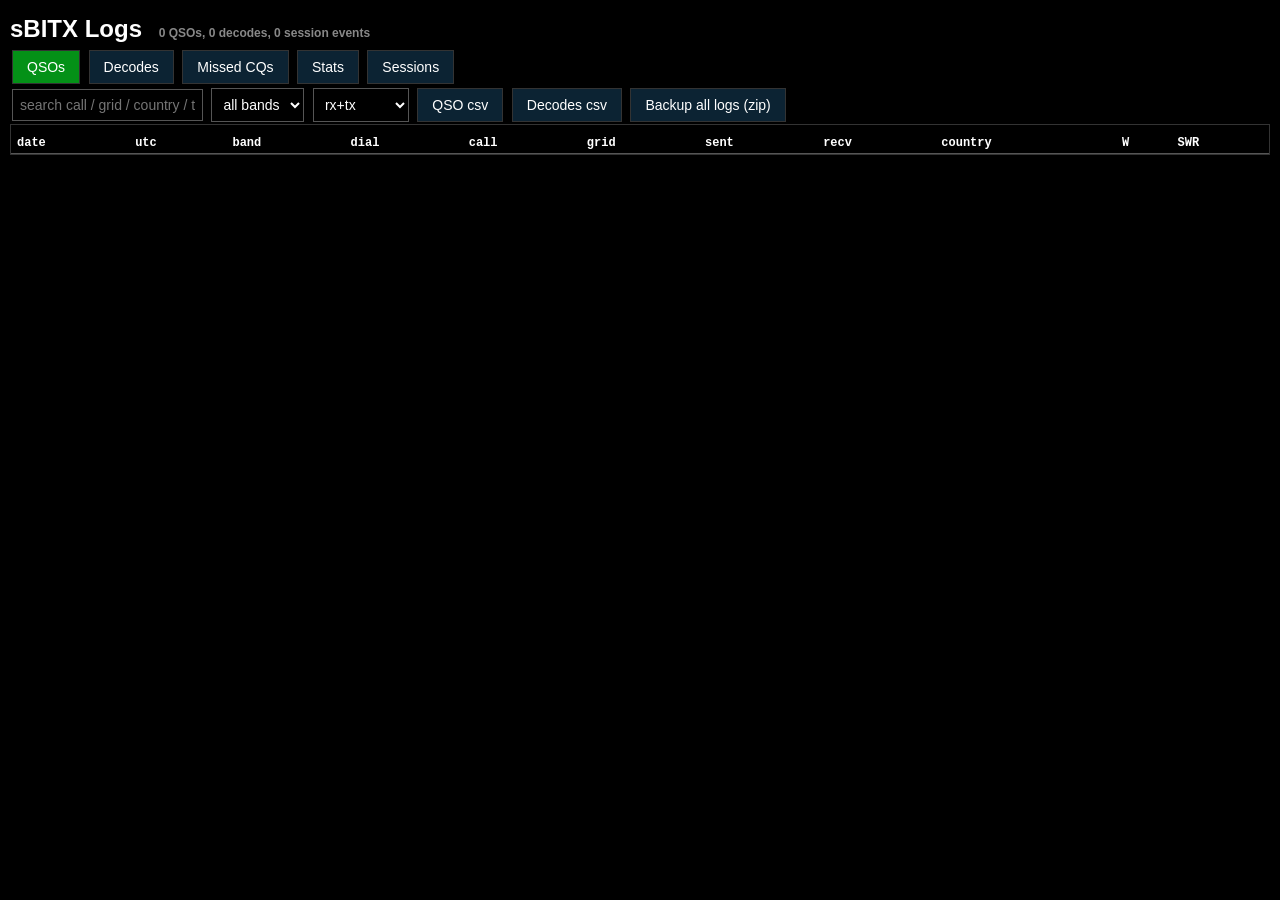
==== web/logs.html @ 16e0753b "VU3EXH custom firmware: FT8 automation, logging, spotting integrations 40+ features on top of v3.021" ====
<!DOCTYPE html>
<html>
<head>
<meta charset="utf-8">
<meta name="viewport" content="width=device-width, initial-scale=1">
<title>sBITX Logs</title>
<style>
body { background:#000; color:#0ff; font-family:Helvetica,sans-serif; margin:0; padding:10px; }
h2 { color:#fff; margin:5px 0; }
.tabbar button, .toolbar button, .toolbar a {
  background:#0c2333; color:#fff; border:1px solid #333; padding:8px 14px;
  margin:2px; cursor:pointer; font-size:14px; text-decoration:none; display:inline-block;
}
.tabbar button.active { background:#049117; }
.toolbar input, .toolbar select {
  background:#000; color:#fff; border:1px solid #555; padding:7px; font-size:14px; margin:2px;
}
table { border-collapse:collapse; width:100%; font-family:courier,monospace; font-size:12px; margin-top:8px; }
th { color:#fff; text-align:left; border-bottom:1px solid #555; padding:3px 6px; position:sticky; top:0; background:#000; }
td { padding:2px 6px; border-bottom:1px solid #1a1a1a; white-space:nowrap; }
tr.tx td { color:orange; }
tr.qso td { color:#7CFC00; }
#tablewrap { max-height:70vh; overflow:auto; border:1px solid #333; }
.sess { border:1px solid #333; margin:8px 0; padding:8px; }
.sess h3 { color:#fff; margin:2px 0; }
.count { color:#888; font-size:12px; margin-left:10px; }
#status { color:yellow; }
</style>
</head>
<body>
<h2>sBITX Logs <span class="count" id="counts"></span></h2>
<div class="tabbar">
  <button id="tab-qso" class="active" onclick="show('qso')">QSOs</button>
  <button id="tab-dec" onclick="show('dec')">Decodes</button>
  <button id="tab-missed" onclick="show('missed')">Missed CQs</button>
  <button id="tab-stats" onclick="show('stats')">Stats</button>
  <button id="tab-sess" onclick="show('sess')">Sessions</button>
</div>
<div class="toolbar">
  <input id="search" placeholder="search call / grid / country / text" oninput="render()">
  <select id="bandsel" onchange="render()">
    <option value="">all bands</option>
    <option>80m</option><option>40m</option><option>30m</option><option>20m</option>
    <option>17m</option><option>15m</option><option>12m</option><option>10m</option>
  </select>
  <select id="dirsel" onchange="render()">
    <option value="">rx+tx</option><option value="RX">RX only</option>
    <option value="TX">TX only</option><option value="TXEND">TX power</option>
  </select>
  <a href="/data/qso_log.csv" download>QSO csv</a>
  <a href="/data/ft8_decodes.csv" download>Decodes csv</a>
  <button onclick="backup()">Backup all logs (zip)</button>
  <span id="status"></span>
</div>
<div id="tablewrap"><table id="tbl"></table></div>
<div id="sessions" style="display:none"></div>
<script>
var qso = [], dec = [], sess = [], tab = 'qso';

function csv(line){ // simple csv with quoted last fields
  var out = [], cur = '', q = false;
  for (var i = 0; i < line.length; i++){
    var c = line[i];
    if (q){ if (c == '"') q = false; else cur += c; }
    else if (c == '"') q = true;
    else if (c == ','){ out.push(cur); cur = ''; }
    else cur += c;
  }
  out.push(cur);
  return out;
}

function load(url, cb){
  fetch(url + '?t=' + Date.now()).then(function(r){ return r.ok ? r.text() : ''; })
    .then(function(t){ cb(t ? t.trim().split('\n').map(csv) : []); refresh(); })
    .catch(function(){ cb([]); refresh(); });
}

function refresh(){
  document.getElementById('counts').textContent =
    qso.length + ' QSOs, ' + dec.length + ' decodes, ' + sess.length + ' session events';
  render();
}

function show(t){
  tab = t;
  ['qso','dec','sess','missed','stats'].forEach(function(x){
    document.getElementById('tab-' + x).className = (x == t) ? 'active' : '';
  });
  document.getElementById('tablewrap').style.display = (t == 'sess' || t == 'stats') ? 'none' : 'block';
  document.getElementById('sessions').style.display = (t == 'sess' || t == 'stats') ? 'block' : 'none';
  render();
}

function decode_msg(r){ return r.length >= 11 ? r[10] : (r.length >= 9 ? r[8] : ''); }
function cq_caller(msg){
  if (msg.indexOf('CQ ') != 0) return null;
  var t = msg.split(/\s+/);
  for (var i = 1; i < t.length && i < 4; i++)
    if (/\d/.test(t[i]) && t[i].length >= 3 && t[i].indexOf('<') < 0) return t[i];
  return null;
}
function ago(ts){ // ts = "YYYY-MM-DD HH:MM:SS" UTC
  var d = new Date(ts.replace(' ', 'T') + 'Z');
  var s = Math.floor((Date.now() - d.getTime()) / 1000);
  if (s < 90) return s + 's ago';
  if (s < 5400) return Math.round(s / 60) + 'min ago';
  return (s / 3600).toFixed(1) + 'h ago';
}

function renderMissed(){
  var worked = {};
  qso.forEach(function(r){ if (r.length > 4) worked[r[4]] = 1; });
  var seen = {};
  dec.forEach(function(r){
    if (r[2] != 'RX') return;
    var call = cq_caller(decode_msg(r));
    if (!call || worked[call]) return;
    if (!seen[call]) seen[call] = {call: call, count: 0};
    var s = seen[call];
    s.count++; s.ts = r[0] + ' ' + r[1]; s.band = r[3]; s.snr = r[6];
  });
  var rows = Object.keys(seen).map(function(k){ return seen[k]; })
    .sort(function(a, b){ return a.ts < b.ts ? 1 : -1; });
  var tbl = document.getElementById('tbl');
  var h = '<tr><th>call</th><th>last heard (UTC)</th><th>how long ago</th><th>band</th><th>snr</th><th>CQs heard</th></tr>';
  var f = document.getElementById('search').value.toUpperCase();
  var band = document.getElementById('bandsel').value;
  rows = rows.filter(function(r){
    if (band && r.band != band) return false;
    if (f && r.call.toUpperCase().indexOf(f) < 0) return false;
    return true;
  });
  h += rows.slice(0, 500).map(function(r){
    return '<tr class="qso"><td>' + r.call + '</td><td>' + r.ts + '</td><td>' + ago(r.ts)
      + '</td><td>' + r.band + '</td><td>' + r.snr + '</td><td>' + r.count + '</td></tr>';
  }).join('');
  tbl.innerHTML = h;
  document.getElementById('counts').textContent = rows.length + ' stations called CQ and were not worked';
}

function renderStats(){
  var box = document.getElementById('sessions');
  // session window = since the last START marker (or everything)
  var t0 = null, tEnd = null;
  sess.forEach(function(r){ if (r[0] == 'START') t0 = r[1]; });
  var win = function(r){ return !t0 || (r[0] + ' ' + r[1]) >= t0; };
  var d = dec.filter(win), q = qso.filter(function(r){ return !t0 || (r[0] + ' ' + r[1]) >= t0; });
  if (!d.length){ box.innerHTML = 'No decode data in this session yet'; return; }
  var first = d[0][0] + ' ' + d[0][1], last = d[d.length-1][0] + ' ' + d[d.length-1][1];
  var durS = (new Date(last.replace(' ','T')+'Z') - new Date(first.replace(' ','T')+'Z')) / 1000;
  if (durS < 60) durS = 60;
  // heard CQ stations
  var cqs = {}, workable = {};
  d.forEach(function(r){
    if (r[2] != 'RX') return;
    var c = cq_caller(decode_msg(r));
    if (!c) return;
    cqs[c] = 1;
    if (parseInt(r[6]) >= -20) workable[c] = 1;
  });
  var nHeard = Object.keys(cqs).length, nWorkable = Object.keys(workable).length;
  // attempted = unique first-tokens of our TX lines
  var att = {};
  d.forEach(function(r){
    if (r[2] != 'TX') return;
    var t = decode_msg(r).split(/\s+/)[0];
    if (t && t != 'CQ') att[t] = 1;
  });
  var nAtt = Object.keys(att).length, nWorked = q.length;
  // our QSO durations: first TX to a call -> qso logged time
  var firstTx = {};
  d.forEach(function(r){
    if (r[2] != 'TX') return;
    var t = decode_msg(r).split(/\s+/)[0];
    if (t && t != 'CQ' && !firstTx[t]) firstTx[t] = r[0] + ' ' + r[1];
  });
  var qsoTimes = [];
  q.forEach(function(r){
    var c = r[4];
    if (firstTx[c]){
      var dt = (new Date((r[0]+' '+r[1]).replace(' ','T')+'Z') - new Date(firstTx[c].replace(' ','T')+'Z')) / 1000;
      if (dt > 0 && dt < 1800) qsoTimes.push(dt);
    }
  });
  var avgQ = qsoTimes.length ? qsoTimes.reduce(function(a,b){return a+b;},0) / qsoTimes.length : 0;
  // TX airtime
  var nTx = d.filter(function(r){ return r[2] == 'TX'; }).length;
  var txS = nTx * 13.5;
  var IDEAL = 90; // a clean FT8 QSO: ~6 slots incl. the other side
  var capacity = Math.min(nWorkable, Math.floor(durS / IDEAL));
  function line(k, v){ return '<div><span style="color:#888">' + k + ':</span> <b>' + v + '</b></div>'; }
  box.innerHTML = '<div class="sess"><h3>Session efficiency (since ' + (t0 || 'start of logs') + ' UTC)</h3>'
    + line('Session length', (durS/60).toFixed(0) + ' min')
    + line('Stations heard calling CQ', nHeard + ' (' + nWorkable + ' workable at snr &ge; -20)')
    + line('Stations you attempted', nAtt)
    + line('QSOs completed', nWorked + (nAtt ? ' (' + Math.round(100*nWorked/Math.max(nAtt,1)) + '% of attempts)' : ''))
    + line('Realistic capacity this session', capacity + ' QSOs (band could sustain, at ~' + IDEAL + 's per clean QSO)')
    + line('Efficiency vs capacity', capacity ? Math.round(100*nWorked/capacity) + '%' : '-')
    + line('Your average QSO time', avgQ ? avgQ.toFixed(0) + ' s (' + (avgQ/15).toFixed(1) + ' slots) vs ~' + IDEAL + ' s typical' : 'no completed QSOs yet')
    + line('Your TX airtime', (txS/60).toFixed(1) + ' min = ' + Math.round(100*txS/durS) + '% of session (' + nTx + ' transmissions)')
    + '<div style="color:#666;margin-top:6px">Capacity assumes one QSO at a time on this rig, average propagation and both sides replying promptly; misses from QSB/pileups are counted as workable if they hit snr &ge; -20 even once.</div></div>';
  document.getElementById('counts').textContent = '';
}

function render(){
  var f = document.getElementById('search').value.toUpperCase();
  var band = document.getElementById('bandsel').value;
  var dir = document.getElementById('dirsel').value;
  if (tab == 'sess') return renderSessions();
  if (tab == 'stats') return renderStats();
  if (tab == 'missed') return renderMissed();
  var tbl = document.getElementById('tbl');
  var head, rows;
  if (tab == 'qso'){
    head = ['date','utc','band','dial','call','grid','sent','recv','country','W','SWR'];
    rows = qso.filter(function(r){ return r.length >= 11; }).map(function(r){
      return {cls:'qso', c:[r[0],r[1],r[2],(r[3]/1000).toFixed(1),r[4],r[5],r[6],r[7],r[8],(r[9]/10).toFixed(1),(r[10]/10).toFixed(1)]};
    });
  } else {
    head = ['date','utc','dir','band','dial kHz','snr','df','W','SWR','message'];
    rows = dec.map(function(r){
      if (r.length >= 11) return {cls:(r[2]!='RX'?'tx':''), c:[r[0],r[1],r[2],r[3],(r[4]/1000).toFixed(1),r[6],r[7],r[8]>0?(r[8]/10).toFixed(1):'',r[9]>0?(r[9]/10).toFixed(1):'',r[10]]};
      if (r.length >= 9)  return {cls:(r[2]!='RX'?'tx':''), c:[r[0],r[1],r[2],r[3],(r[4]/1000).toFixed(1),r[6],r[7],'','',r[8]]};
      return null;
    }).filter(Boolean);
  }
  rows = rows.filter(function(r){
    if (band && r.c.indexOf(band) < 0) return false;
    if (dir && tab == 'dec' && r.c[2] != dir) return false;
    if (f && r.c.join(' ').toUpperCase().indexOf(f) < 0) return false;
    return true;
  });
  var h = '<tr>' + head.map(function(x){ return '<th>' + x + '</th>'; }).join('') + '</tr>';
  h += rows.slice(-2000).reverse().map(function(r){
    return '<tr class="' + r.cls + '">' + r.c.map(function(x){ return '<td>' + String(x).replace(/</g,'&lt;') + '</td>'; }).join('') + '</tr>';
  }).join('');
  tbl.innerHTML = h;
}

function renderSessions(){
  var box = document.getElementById('sessions');
  var starts = [];
  sess.forEach(function(r){ if (r[0] == 'START') starts.push({ts:r[1], info:r[2], meta:[]});
    else if (r[0] == 'META' && starts.length) starts[starts.length-1].meta.push(r[1] + ' ' + r[2]); });
  var h = '';
  for (var i = starts.length - 1; i >= 0; i--){
    var s = starts[i];
    var end = (i + 1 < starts.length) ? starts[i + 1].ts : '9999';
    var q = qso.filter(function(r){ return (r[0] + ' ' + r[1]) >= s.ts && (r[0] + ' ' + r[1]) < end; });
    var d = dec.filter(function(r){ return (r[0] + ' ' + r[1]) >= s.ts && (r[0] + ' ' + r[1]) < end; });
    var bands = {}, countries = {};
    q.forEach(function(r){ bands[r[2]] = 1; countries[r[8]] = 1; });
    d.forEach(function(r){ bands[r[3]] = 1; });
    h += '<div class="sess"><h3>Session ' + s.ts + ' UTC — ' + (s.info || '') + '</h3>'
      + '<div>' + q.length + ' QSOs, ' + d.length + ' decode lines, bands: '
      + Object.keys(bands).join(' ') + (q.length ? ', countries: ' + Object.keys(countries).join(', ') : '') + '</div>'
      + (s.meta.length ? '<div style="color:#888">' + s.meta.map(function(m){ return m.replace(/</g,'&lt;'); }).join('<br>') + '</div>' : '')
      + '</div>';
  }
  box.innerHTML = h || 'No sessions recorded yet';
}

function backup(){
  document.getElementById('status').textContent = ' building backup...';
  fetch('/rest?do=backup').then(function(r){ return r.text(); }).then(function(){
    setTimeout(function(){
      document.getElementById('status').innerHTML = ' <a href="/backup.tgz" download style="color:yellow">download backup.tgz</a>';
    }, 10000);
  });
}

load('/data/qso_log.csv', function(r){ qso = r; });
load('/data/ft8_decodes.csv', function(r){ dec = r; });
load('/data/sessions.csv', function(r){ sess = r; });
setInterval(function(){
  load('/data/qso_log.csv', function(r){ qso = r; });
  load('/data/ft8_decodes.csv', function(r){ dec = r; });
  load('/data/sessions.csv', function(r){ sess = r; });
}, 30000);
</script>
</body>
</html>
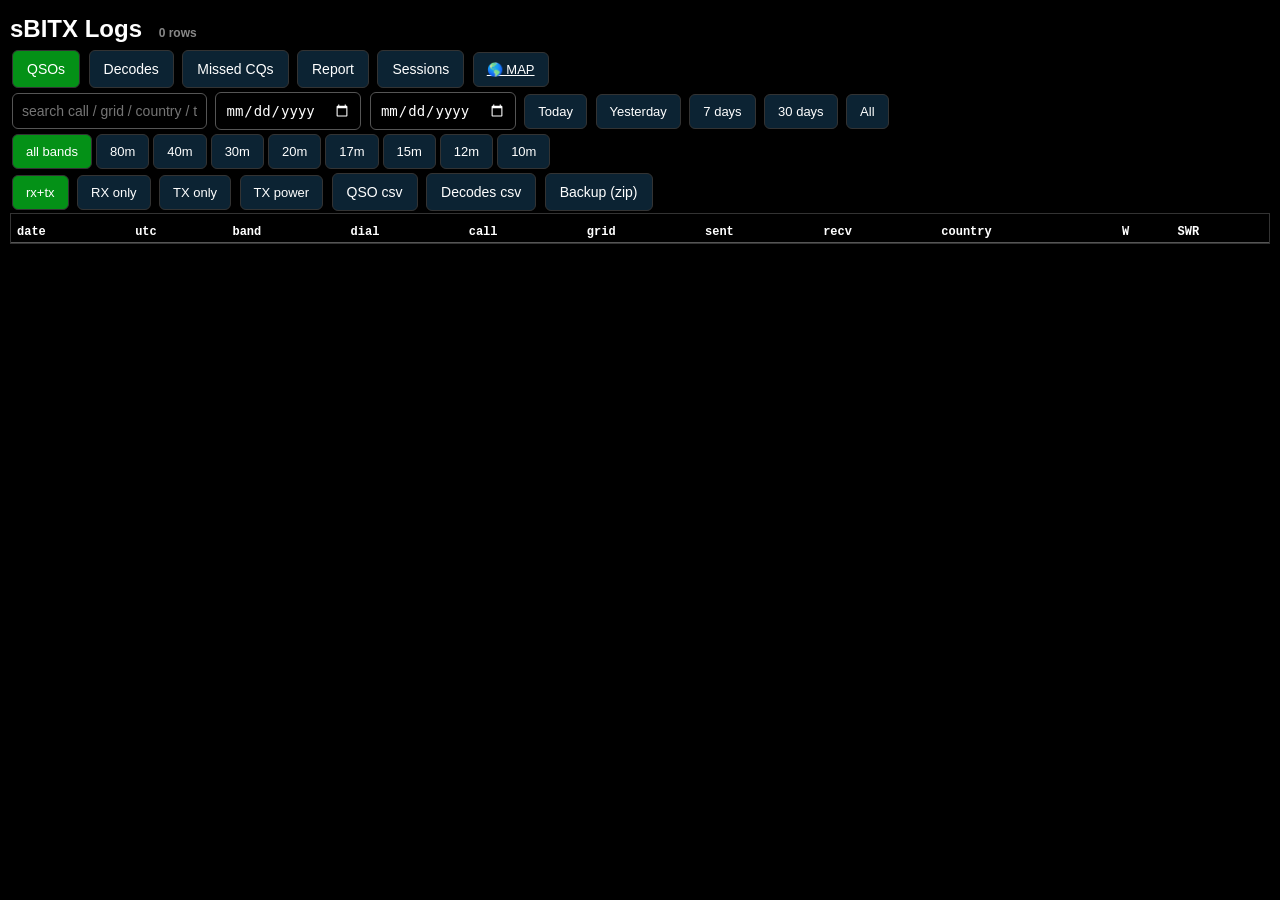
==== commit 52b98a71: "Web: log filters everywhere, clickable sessions, report tab, map dashboard logs.html: - Calendar dat" ====
--- a/web/logs.html
+++ b/web/logs.html
@@ -5,26 +5,37 @@
 <meta name="viewport" content="width=device-width, initial-scale=1">
 <title>sBITX Logs</title>
 <style>
+:root { color-scheme: dark; }
 body { background:#000; color:#0ff; font-family:Helvetica,sans-serif; margin:0; padding:10px; }
 h2 { color:#fff; margin:5px 0; }
-.tabbar button, .toolbar button, .toolbar a {
-  background:#0c2333; color:#fff; border:1px solid #333; padding:8px 14px;
-  margin:2px; cursor:pointer; font-size:14px; text-decoration:none; display:inline-block;
+.tabbar button, .toolbar a, .toolbar button {
+  background:#0c2333; color:#fff; border:1px solid #333; padding:10px 14px;
+  margin:2px; cursor:pointer; font-size:14px; text-decoration:none; display:inline-block; border-radius:6px;
 }
 .tabbar button.active { background:#049117; }
-.toolbar input, .toolbar select {
-  background:#000; color:#fff; border:1px solid #555; padding:7px; font-size:14px; margin:2px;
-}
+.toolbar input { background:#000; color:#fff; border:1px solid #555; padding:9px; font-size:14px; margin:2px; border-radius:6px; }
+.chip { display:inline-block; padding:9px 13px; background:#0c2333; border:1px solid #333; color:#fff;
+  cursor:pointer; margin:2px; border-radius:6px; font-size:13px; user-select:none; }
+.chip.on { background:#049117; }
 table { border-collapse:collapse; width:100%; font-family:courier,monospace; font-size:12px; margin-top:8px; }
 th { color:#fff; text-align:left; border-bottom:1px solid #555; padding:3px 6px; position:sticky; top:0; background:#000; }
 td { padding:2px 6px; border-bottom:1px solid #1a1a1a; white-space:nowrap; }
 tr.tx td { color:orange; }
 tr.qso td { color:#7CFC00; }
-#tablewrap { max-height:70vh; overflow:auto; border:1px solid #333; }
-.sess { border:1px solid #333; margin:8px 0; padding:8px; }
+#tablewrap { max-height:64vh; overflow:auto; border:1px solid #333; }
+.sess { border:1px solid #333; margin:8px 0; padding:8px; border-radius:8px; cursor:pointer; }
+.sess:hover { border-color:#0af; }
 .sess h3 { color:#fff; margin:2px 0; }
 .count { color:#888; font-size:12px; margin-left:10px; }
 #status { color:yellow; }
+#sessbanner { display:none; background:#123a12; border:1px solid #2a2; color:#fff;
+  padding:8px 12px; margin:4px 0; border-radius:6px; }
+.cards { display:flex; flex-wrap:wrap; gap:6px; margin:6px 0; }
+.card { background:#071827; border:1px solid #234; border-radius:8px; padding:8px 14px; min-width:88px; }
+.card b { display:block; font-size:20px; color:#fff; }
+.card span { font-size:11px; color:#8ab; }
+.bar { background:#0a5; height:12px; display:inline-block; vertical-align:middle; }
+.rept td, .rept th { border-bottom:1px solid #222; }
 </style>
 </head>
 <body>
@@ -33,31 +44,68 @@
   <button id="tab-qso" class="active" onclick="show('qso')">QSOs</button>
   <button id="tab-dec" onclick="show('dec')">Decodes</button>
   <button id="tab-missed" onclick="show('missed')">Missed CQs</button>
-  <button id="tab-stats" onclick="show('stats')">Stats</button>
+  <button id="tab-report" onclick="show('report')">Report</button>
   <button id="tab-sess" onclick="show('sess')">Sessions</button>
+  <a class="chip" href="/map.html">&#127758; MAP</a>
 </div>
 <div class="toolbar">
   <input id="search" placeholder="search call / grid / country / text" oninput="render()">
-  <select id="bandsel" onchange="render()">
-    <option value="">all bands</option>
-    <option>80m</option><option>40m</option><option>30m</option><option>20m</option>
-    <option>17m</option><option>15m</option><option>12m</option><option>10m</option>
-  </select>
-  <select id="dirsel" onchange="render()">
-    <option value="">rx+tx</option><option value="RX">RX only</option>
-    <option value="TX">TX only</option><option value="TXEND">TX power</option>
-  </select>
+  <input type="date" id="dfrom" onchange="render()">
+  <input type="date" id="dto" onchange="render()">
+  <span class="chip" onclick="quick(0)">Today</span>
+  <span class="chip" onclick="quick(1)">Yesterday</span>
+  <span class="chip" onclick="quick(7)">7 days</span>
+  <span class="chip" onclick="quick(30)">30 days</span>
+  <span class="chip" onclick="quick(-1)">All</span>
+</div>
+<div class="toolbar" id="bandchips"></div>
+<div class="toolbar">
+  <span class="chip dirc on" data-dir="" onclick="setdir('')">rx+tx</span>
+  <span class="chip dirc" data-dir="RX" onclick="setdir('RX')">RX only</span>
+  <span class="chip dirc" data-dir="TX" onclick="setdir('TX')">TX only</span>
+  <span class="chip dirc" data-dir="TXEND" onclick="setdir('TXEND')">TX power</span>
   <a href="/data/qso_log.csv" download>QSO csv</a>
   <a href="/data/ft8_decodes.csv" download>Decodes csv</a>
-  <button onclick="backup()">Backup all logs (zip)</button>
+  <button onclick="backup()">Backup (zip)</button>
   <span id="status"></span>
 </div>
+<div id="sessbanner"><span id="sesslabel"></span>
+  <span class="chip" onclick="clearSession()">&#10005; clear session filter</span></div>
 <div id="tablewrap"><table id="tbl"></table></div>
 <div id="sessions" style="display:none"></div>
 <script>
 var qso = [], dec = [], sess = [], tab = 'qso';
-
-function csv(line){ // simple csv with quoted last fields
+var BANDS = ['80m','40m','30m','20m','17m','15m','12m','10m'];
+var band = '', dir = '', sessWin = null;
+
+var bc = '<span class="chip bandc on" data-b="" onclick="setband(\'\')">all bands</span>';
+BANDS.forEach(function(b){ bc += '<span class="chip bandc" data-b="' + b + '" onclick="setband(\'' + b + '\')">' + b + '</span>'; });
+document.getElementById('bandchips').innerHTML = bc;
+
+function setband(b){
+  band = b;
+  document.querySelectorAll('.bandc').forEach(function(e){ e.className = 'chip bandc' + (e.dataset.b == b ? ' on' : ''); });
+  render();
+}
+function setdir(d){
+  dir = d;
+  document.querySelectorAll('.dirc').forEach(function(e){ e.className = 'chip dirc' + (e.dataset.dir == d ? ' on' : ''); });
+  render();
+}
+function isoDay(offset){
+  var d = new Date(Date.now() - offset * 864e5);
+  return d.toISOString().slice(0, 10);
+}
+function quick(days){
+  var f = document.getElementById('dfrom'), t = document.getElementById('dto');
+  if (days < 0){ f.value = ''; t.value = ''; }
+  else if (days == 0){ f.value = isoDay(0); t.value = isoDay(0); }
+  else if (days == 1){ f.value = isoDay(1); t.value = isoDay(1); }
+  else { f.value = isoDay(days); t.value = isoDay(0); }
+  render();
+}
+
+function csv(line){
   var out = [], cur = '', q = false;
   for (var i = 0; i < line.length; i++){
     var c = line[i];
@@ -69,27 +117,66 @@
   out.push(cur);
   return out;
 }
-
 function load(url, cb){
   fetch(url + '?t=' + Date.now()).then(function(r){ return r.ok ? r.text() : ''; })
     .then(function(t){ cb(t ? t.trim().split('\n').map(csv) : []); refresh(); })
     .catch(function(){ cb([]); refresh(); });
 }
-
 function refresh(){
   document.getElementById('counts').textContent =
     qso.length + ' QSOs, ' + dec.length + ' decodes, ' + sess.length + ' session events';
   render();
 }
-
 function show(t){
   tab = t;
-  ['qso','dec','sess','missed','stats'].forEach(function(x){
+  ['qso','dec','sess','missed','report'].forEach(function(x){
     document.getElementById('tab-' + x).className = (x == t) ? 'active' : '';
   });
-  document.getElementById('tablewrap').style.display = (t == 'sess' || t == 'stats') ? 'none' : 'block';
-  document.getElementById('sessions').style.display = (t == 'sess' || t == 'stats') ? 'block' : 'none';
-  render();
+  document.getElementById('tablewrap').style.display = (t == 'sess' || t == 'report') ? 'none' : 'block';
+  document.getElementById('sessions').style.display = (t == 'sess' || t == 'report') ? 'block' : 'none';
+  render();
+}
+
+// ---- shared filters: date range, session window, band, search ----
+function tsOf(r, dateIdx, timeIdx){ return r[dateIdx] + ' ' + r[timeIdx]; }
+function inWindow(ts, dateStr){
+  var f = document.getElementById('dfrom').value, t = document.getElementById('dto').value;
+  if (f && dateStr < f) return false;
+  if (t && dateStr > t) return false;
+  if (sessWin && (ts < sessWin.t0 || ts >= sessWin.t1)) return false;
+  return true;
+}
+function qsoFiltered(){
+  var f = document.getElementById('search').value.toUpperCase();
+  return qso.filter(function(r){
+    if (r.length < 11) return false;
+    if (!inWindow(tsOf(r,0,1), r[0])) return false;
+    if (band && r[2] != band) return false;
+    if (f && r.join(' ').toUpperCase().indexOf(f) < 0) return false;
+    return true;
+  });
+}
+function decFiltered(useDir){
+  var f = document.getElementById('search').value.toUpperCase();
+  return dec.filter(function(r){
+    if (r.length < 9) return false;
+    if (!inWindow(tsOf(r,0,1), r[0])) return false;
+    if (band && r[3] != band) return false;
+    if (useDir && dir && r[2] != dir) return false;
+    if (f && r.join(' ').toUpperCase().indexOf(f) < 0) return false;
+    return true;
+  });
+}
+function clearSession(){
+  sessWin = null;
+  document.getElementById('sessbanner').style.display = 'none';
+  render();
+}
+function useSession(t0, t1, label, gotoTab){
+  sessWin = {t0:t0, t1:t1};
+  document.getElementById('sesslabel').textContent = 'Showing only session: ' + label + ' ';
+  document.getElementById('sessbanner').style.display = 'block';
+  show(gotoTab || 'qso');
 }
 
 function decode_msg(r){ return r.length >= 11 ? r[10] : (r.length >= 9 ? r[8] : ''); }
@@ -100,19 +187,20 @@
     if (/\d/.test(t[i]) && t[i].length >= 3 && t[i].indexOf('<') < 0) return t[i];
   return null;
 }
-function ago(ts){ // ts = "YYYY-MM-DD HH:MM:SS" UTC
+function ago(ts){
   var d = new Date(ts.replace(' ', 'T') + 'Z');
   var s = Math.floor((Date.now() - d.getTime()) / 1000);
   if (s < 90) return s + 's ago';
   if (s < 5400) return Math.round(s / 60) + 'min ago';
-  return (s / 3600).toFixed(1) + 'h ago';
+  if (s < 172800) return (s / 3600).toFixed(1) + 'h ago';
+  return Math.round(s / 86400) + 'd ago';
 }
 
 function renderMissed(){
   var worked = {};
   qso.forEach(function(r){ if (r.length > 4) worked[r[4]] = 1; });
   var seen = {};
-  dec.forEach(function(r){
+  decFiltered(false).forEach(function(r){
     if (r[2] != 'RX') return;
     var call = cq_caller(decode_msg(r));
     if (!call || worked[call]) return;
@@ -122,35 +210,97 @@
   });
   var rows = Object.keys(seen).map(function(k){ return seen[k]; })
     .sort(function(a, b){ return a.ts < b.ts ? 1 : -1; });
-  var tbl = document.getElementById('tbl');
   var h = '<tr><th>call</th><th>last heard (UTC)</th><th>how long ago</th><th>band</th><th>snr</th><th>CQs heard</th></tr>';
-  var f = document.getElementById('search').value.toUpperCase();
-  var band = document.getElementById('bandsel').value;
-  rows = rows.filter(function(r){
-    if (band && r.band != band) return false;
-    if (f && r.call.toUpperCase().indexOf(f) < 0) return false;
-    return true;
-  });
-  h += rows.slice(0, 500).map(function(r){
+  h += rows.slice(0, 800).map(function(r){
     return '<tr class="qso"><td>' + r.call + '</td><td>' + r.ts + '</td><td>' + ago(r.ts)
       + '</td><td>' + r.band + '</td><td>' + r.snr + '</td><td>' + r.count + '</td></tr>';
   }).join('');
-  tbl.innerHTML = h;
+  document.getElementById('tbl').innerHTML = h;
   document.getElementById('counts').textContent = rows.length + ' stations called CQ and were not worked';
 }
 
-function renderStats(){
+// ---- the Report tab: general report of whatever the filters select ----
+function renderReport(){
   var box = document.getElementById('sessions');
-  // session window = since the last START marker (or everything)
-  var t0 = null, tEnd = null;
+  var q = qsoFiltered(), d = decFiltered(false);
+  var scope = sessWin ? 'this session' :
+    (document.getElementById('dfrom').value || document.getElementById('dto').value) ? 'selected dates' : 'all data';
+
+  var stations = {}, grids = {}, countries = {}, days = {}, perBand = {}, perHour = {};
+  d.forEach(function(r){
+    if (r[2] != 'RX') return;
+    var m = decode_msg(r).split(/\s+/);
+    var caller = m.length >= 2 ? (m[0] == 'CQ' ? m[m.length-2] : m[1]) : null;
+    if (caller && /\d/.test(caller)) stations[caller] = 1;
+    var g = m[m.length-1];
+    if (/^[A-R]{2}[0-9]{2}$/.test(g)) grids[g] = 1;
+    if (!perBand[r[3]]) perBand[r[3]] = {dec:0, qso:0};
+    perBand[r[3]].dec++;
+    days[r[0]] = days[r[0]] || {dec:0, qso:0}; days[r[0]].dec++;
+    perHour[r[1].slice(0,2)] = (perHour[r[1].slice(0,2)] || 0) + 1;
+  });
+  q.forEach(function(r){
+    countries[r[8]] = (countries[r[8]] || 0) + 1;
+    if (!perBand[r[2]]) perBand[r[2]] = {dec:0, qso:0};
+    perBand[r[2]].qso++;
+    days[r[0]] = days[r[0]] || {dec:0, qso:0}; days[r[0]].qso++;
+  });
+  var uq = {}; q.forEach(function(r){ uq[r[4]] = 1; });
+  var pw = q.map(function(r){ return r[9]/10; }).filter(function(x){ return x > 0; });
+  var avgPw = pw.length ? (pw.reduce(function(a,b){ return a+b; }, 0) / pw.length).toFixed(1) : '-';
+
+  function card(v, k){ return '<div class="card"><b>' + v + '</b><span>' + k + '</span></div>'; }
+  var h = '<h3 style="color:#fff">Report — ' + scope + '</h3><div class="cards">'
+    + card(q.length, 'QSOs') + card(Object.keys(uq).length, 'unique calls worked')
+    + card(Object.keys(countries).length, 'countries')
+    + card(Object.keys(stations).length, 'stations heard')
+    + card(Object.keys(grids).length, 'grids heard')
+    + card(d.filter(function(r){ return r[2] == 'TX'; }).length, 'transmissions')
+    + card(avgPw + ' W', 'avg TX power') + '</div>';
+
+  h += '<table class="rept" style="max-width:560px"><tr><th>band</th><th>QSOs</th><th>decodes</th></tr>';
+  BANDS.forEach(function(b){
+    if (!perBand[b]) return;
+    h += '<tr><td>' + b + '</td><td>' + perBand[b].qso + '</td><td>' + perBand[b].dec + '</td></tr>';
+  });
+  h += '</table>';
+
+  var dk = Object.keys(days).sort().reverse();
+  h += '<h3 style="color:#fff">Per day</h3><table class="rept" style="max-width:560px"><tr><th>date</th><th>QSOs</th><th>decodes</th></tr>';
+  dk.slice(0, 31).forEach(function(k){
+    h += '<tr><td>' + k + '</td><td>' + days[k].qso + '</td><td>' + days[k].dec + '</td></tr>';
+  });
+  h += '</table>';
+
+  var ck = Object.keys(countries).sort(function(a,b){ return countries[b]-countries[a]; });
+  if (ck.length){
+    h += '<h3 style="color:#fff">Countries</h3><div>'
+      + ck.map(function(c){ return c + ' (' + countries[c] + ')'; }).join(', ') + '</div>';
+  }
+
+  var maxH = 1;
+  Object.keys(perHour).forEach(function(k){ if (perHour[k] > maxH) maxH = perHour[k]; });
+  h += '<h3 style="color:#fff">Activity by hour (UTC, decodes)</h3><table class="rept" style="max-width:560px">';
+  for (var hh = 0; hh < 24; hh++){
+    var k = ('0' + hh).slice(-2), v = perHour[k] || 0;
+    h += '<tr><td>' + k + 'z</td><td style="width:80%"><span class="bar" style="width:' + Math.round(100*v/maxH) + '%"></span> ' + (v || '') + '</td></tr>';
+  }
+  h += '</table>';
+
+  h += sessionEfficiencyBlock();
+  box.innerHTML = h;
+  document.getElementById('counts').textContent = '';
+}
+
+function sessionEfficiencyBlock(){
+  var t0 = null;
   sess.forEach(function(r){ if (r[0] == 'START') t0 = r[1]; });
-  var win = function(r){ return !t0 || (r[0] + ' ' + r[1]) >= t0; };
-  var d = dec.filter(win), q = qso.filter(function(r){ return !t0 || (r[0] + ' ' + r[1]) >= t0; });
-  if (!d.length){ box.innerHTML = 'No decode data in this session yet'; return; }
+  var d = dec.filter(function(r){ return !t0 || (r[0] + ' ' + r[1]) >= t0; });
+  var q = qso.filter(function(r){ return !t0 || (r[0] + ' ' + r[1]) >= t0; });
+  if (!d.length) return '';
   var first = d[0][0] + ' ' + d[0][1], last = d[d.length-1][0] + ' ' + d[d.length-1][1];
   var durS = (new Date(last.replace(' ','T')+'Z') - new Date(first.replace(' ','T')+'Z')) / 1000;
   if (durS < 60) durS = 60;
-  // heard CQ stations
   var cqs = {}, workable = {};
   d.forEach(function(r){
     if (r[2] != 'RX') return;
@@ -159,16 +309,12 @@
     cqs[c] = 1;
     if (parseInt(r[6]) >= -20) workable[c] = 1;
   });
-  var nHeard = Object.keys(cqs).length, nWorkable = Object.keys(workable).length;
-  // attempted = unique first-tokens of our TX lines
   var att = {};
   d.forEach(function(r){
     if (r[2] != 'TX') return;
     var t = decode_msg(r).split(/\s+/)[0];
     if (t && t != 'CQ') att[t] = 1;
   });
-  var nAtt = Object.keys(att).length, nWorked = q.length;
-  // our QSO durations: first TX to a call -> qso logged time
   var firstTx = {};
   d.forEach(function(r){
     if (r[2] != 'TX') return;
@@ -184,58 +330,47 @@
     }
   });
   var avgQ = qsoTimes.length ? qsoTimes.reduce(function(a,b){return a+b;},0) / qsoTimes.length : 0;
-  // TX airtime
   var nTx = d.filter(function(r){ return r[2] == 'TX'; }).length;
-  var txS = nTx * 13.5;
-  var IDEAL = 90; // a clean FT8 QSO: ~6 slots incl. the other side
+  var txS = nTx * 13.5, IDEAL = 90;
+  var nWorkable = Object.keys(workable).length;
   var capacity = Math.min(nWorkable, Math.floor(durS / IDEAL));
   function line(k, v){ return '<div><span style="color:#888">' + k + ':</span> <b>' + v + '</b></div>'; }
-  box.innerHTML = '<div class="sess"><h3>Session efficiency (since ' + (t0 || 'start of logs') + ' UTC)</h3>'
+  return '<div class="sess" style="cursor:default"><h3>Current session efficiency (since ' + (t0 || 'start of logs') + ' UTC)</h3>'
     + line('Session length', (durS/60).toFixed(0) + ' min')
-    + line('Stations heard calling CQ', nHeard + ' (' + nWorkable + ' workable at snr &ge; -20)')
-    + line('Stations you attempted', nAtt)
-    + line('QSOs completed', nWorked + (nAtt ? ' (' + Math.round(100*nWorked/Math.max(nAtt,1)) + '% of attempts)' : ''))
-    + line('Realistic capacity this session', capacity + ' QSOs (band could sustain, at ~' + IDEAL + 's per clean QSO)')
-    + line('Efficiency vs capacity', capacity ? Math.round(100*nWorked/capacity) + '%' : '-')
-    + line('Your average QSO time', avgQ ? avgQ.toFixed(0) + ' s (' + (avgQ/15).toFixed(1) + ' slots) vs ~' + IDEAL + ' s typical' : 'no completed QSOs yet')
-    + line('Your TX airtime', (txS/60).toFixed(1) + ' min = ' + Math.round(100*txS/durS) + '% of session (' + nTx + ' transmissions)')
-    + '<div style="color:#666;margin-top:6px">Capacity assumes one QSO at a time on this rig, average propagation and both sides replying promptly; misses from QSB/pileups are counted as workable if they hit snr &ge; -20 even once.</div></div>';
-  document.getElementById('counts').textContent = '';
+    + line('Stations heard calling CQ', Object.keys(cqs).length + ' (' + nWorkable + ' workable at snr &ge; -20)')
+    + line('Stations you attempted', Object.keys(att).length)
+    + line('QSOs completed', q.length)
+    + line('Realistic capacity', capacity + ' QSOs at ~' + IDEAL + 's per clean QSO')
+    + line('Efficiency vs capacity', capacity ? Math.round(100*q.length/capacity) + '%' : '-')
+    + line('Average QSO time', avgQ ? avgQ.toFixed(0) + ' s (' + (avgQ/15).toFixed(1) + ' slots)' : 'no completed QSOs yet')
+    + line('TX airtime', (txS/60).toFixed(1) + ' min = ' + Math.round(100*txS/durS) + '% of session (' + nTx + ' transmissions)')
+    + '</div>';
 }
 
 function render(){
-  var f = document.getElementById('search').value.toUpperCase();
-  var band = document.getElementById('bandsel').value;
-  var dir = document.getElementById('dirsel').value;
   if (tab == 'sess') return renderSessions();
-  if (tab == 'stats') return renderStats();
+  if (tab == 'report') return renderReport();
   if (tab == 'missed') return renderMissed();
   var tbl = document.getElementById('tbl');
   var head, rows;
   if (tab == 'qso'){
     head = ['date','utc','band','dial','call','grid','sent','recv','country','W','SWR'];
-    rows = qso.filter(function(r){ return r.length >= 11; }).map(function(r){
+    rows = qsoFiltered().map(function(r){
       return {cls:'qso', c:[r[0],r[1],r[2],(r[3]/1000).toFixed(1),r[4],r[5],r[6],r[7],r[8],(r[9]/10).toFixed(1),(r[10]/10).toFixed(1)]};
     });
   } else {
     head = ['date','utc','dir','band','dial kHz','snr','df','W','SWR','message'];
-    rows = dec.map(function(r){
+    rows = decFiltered(true).map(function(r){
       if (r.length >= 11) return {cls:(r[2]!='RX'?'tx':''), c:[r[0],r[1],r[2],r[3],(r[4]/1000).toFixed(1),r[6],r[7],r[8]>0?(r[8]/10).toFixed(1):'',r[9]>0?(r[9]/10).toFixed(1):'',r[10]]};
-      if (r.length >= 9)  return {cls:(r[2]!='RX'?'tx':''), c:[r[0],r[1],r[2],r[3],(r[4]/1000).toFixed(1),r[6],r[7],'','',r[8]]};
-      return null;
-    }).filter(Boolean);
+      return {cls:(r[2]!='RX'?'tx':''), c:[r[0],r[1],r[2],r[3],(r[4]/1000).toFixed(1),r[6],r[7],'','',r[8]]};
+    });
   }
-  rows = rows.filter(function(r){
-    if (band && r.c.indexOf(band) < 0) return false;
-    if (dir && tab == 'dec' && r.c[2] != dir) return false;
-    if (f && r.c.join(' ').toUpperCase().indexOf(f) < 0) return false;
-    return true;
-  });
   var h = '<tr>' + head.map(function(x){ return '<th>' + x + '</th>'; }).join('') + '</tr>';
   h += rows.slice(-2000).reverse().map(function(r){
     return '<tr class="' + r.cls + '">' + r.c.map(function(x){ return '<td>' + String(x).replace(/</g,'&lt;') + '</td>'; }).join('') + '</tr>';
   }).join('');
   tbl.innerHTML = h;
+  document.getElementById('counts').textContent = rows.length + ' rows' + (sessWin ? ' (session filter on)' : '');
 }
 
 function renderSessions(){
@@ -243,20 +378,29 @@
   var starts = [];
   sess.forEach(function(r){ if (r[0] == 'START') starts.push({ts:r[1], info:r[2], meta:[]});
     else if (r[0] == 'META' && starts.length) starts[starts.length-1].meta.push(r[1] + ' ' + r[2]); });
-  var h = '';
+  var h = '<div style="color:#888;margin:4px 0">Tap a session to see only its QSOs; use the buttons for decodes or a full report.</div>';
   for (var i = starts.length - 1; i >= 0; i--){
     var s = starts[i];
     var end = (i + 1 < starts.length) ? starts[i + 1].ts : '9999';
     var q = qso.filter(function(r){ return (r[0] + ' ' + r[1]) >= s.ts && (r[0] + ' ' + r[1]) < end; });
     var d = dec.filter(function(r){ return (r[0] + ' ' + r[1]) >= s.ts && (r[0] + ' ' + r[1]) < end; });
-    var bands = {}, countries = {};
+    var bands = {}, countries = {}, att = {};
     q.forEach(function(r){ bands[r[2]] = 1; countries[r[8]] = 1; });
-    d.forEach(function(r){ bands[r[3]] = 1; });
-    h += '<div class="sess"><h3>Session ' + s.ts + ' UTC — ' + (s.info || '') + '</h3>'
-      + '<div>' + q.length + ' QSOs, ' + d.length + ' decode lines, bands: '
-      + Object.keys(bands).join(' ') + (q.length ? ', countries: ' + Object.keys(countries).join(', ') : '') + '</div>'
+    d.forEach(function(r){ bands[r[3]] = 1;
+      if (r[2] == 'TX'){ var t = decode_msg(r).split(/\s+/)[0]; if (t && t != 'CQ') att[t] = 1; } });
+    var durMin = d.length ? Math.round((new Date((d[d.length-1][0]+' '+d[d.length-1][1]).replace(' ','T')+'Z')
+      - new Date((d[0][0]+' '+d[0][1]).replace(' ','T')+'Z')) / 60000) : 0;
+    h += '<div class="sess" onclick="useSession(\'' + s.ts + '\',\'' + end + '\',\'' + s.ts + '\',\'qso\')">'
+      + '<h3>&#9654; ' + s.ts + ' UTC — ' + (s.info || '') + '</h3>'
+      + '<div>' + durMin + ' min, <b>' + q.length + ' QSOs</b>, ' + Object.keys(att).length + ' attempted, '
+      + d.length + ' decode lines, bands: ' + Object.keys(bands).join(' ')
+      + (q.length ? ', countries: ' + Object.keys(countries).join(', ') : '') + '</div>'
       + (s.meta.length ? '<div style="color:#888">' + s.meta.map(function(m){ return m.replace(/</g,'&lt;'); }).join('<br>') + '</div>' : '')
-      + '</div>';
+      + '<div style="margin-top:6px">'
+      + '<span class="chip" onclick="event.stopPropagation();useSession(\'' + s.ts + '\',\'' + end + '\',\'' + s.ts + '\',\'qso\')">QSOs</span>'
+      + '<span class="chip" onclick="event.stopPropagation();useSession(\'' + s.ts + '\',\'' + end + '\',\'' + s.ts + '\',\'dec\')">Decodes</span>'
+      + '<span class="chip" onclick="event.stopPropagation();useSession(\'' + s.ts + '\',\'' + end + '\',\'' + s.ts + '\',\'report\')">Report</span>'
+      + '</div></div>';
   }
   box.innerHTML = h || 'No sessions recorded yet';
 }
@@ -270,6 +414,8 @@
   });
 }
 
+if (location.hash && document.getElementById('tab-' + location.hash.slice(1)))
+  show(location.hash.slice(1));
 load('/data/qso_log.csv', function(r){ qso = r; });
 load('/data/ft8_decodes.csv', function(r){ dec = r; });
 load('/data/sessions.csv', function(r){ sess = r; });
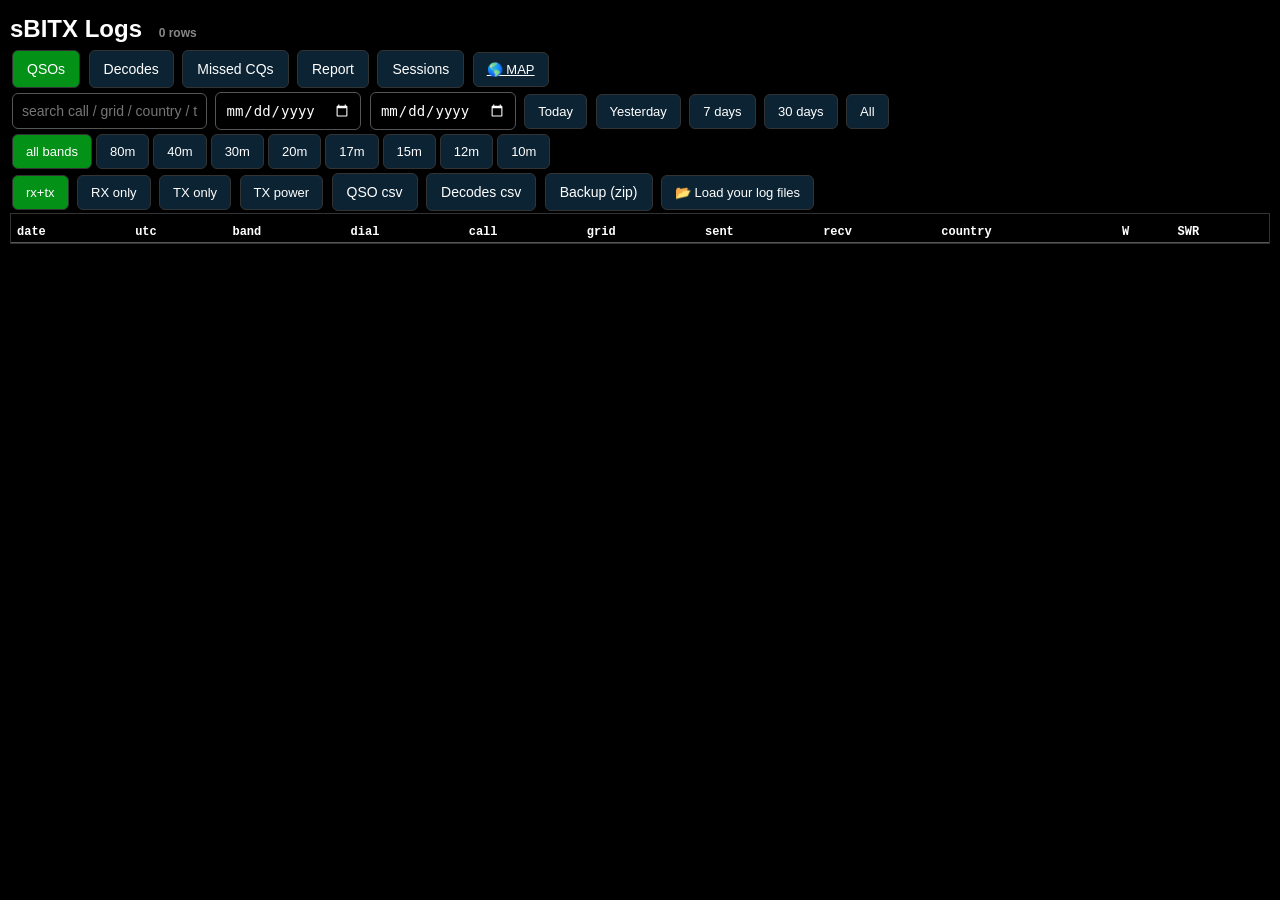
==== commit 293266f4: "Open source: MIT license, bring-your-own-logs upload for the dashboard - web/hamlog.js: parsers for " ====
--- a/web/logs.html
+++ b/web/logs.html
@@ -67,14 +67,19 @@
   <a href="/data/qso_log.csv" download>QSO csv</a>
   <a href="/data/ft8_decodes.csv" download>Decodes csv</a>
   <button onclick="backup()">Backup (zip)</button>
+  <span class="chip" onclick="document.getElementById('fup').click()">&#128194; Load your log files</span>
+  <span class="chip" id="radiochip" style="display:none" onclick="radioData()">&#8635; back to radio data</span>
+  <input type="file" id="fup" multiple style="display:none" accept=".adi,.adif,.txt,.csv,.log">
+  <span id="upinfo" style="color:#ff0;font-size:12px"></span>
   <span id="status"></span>
 </div>
 <div id="sessbanner"><span id="sesslabel"></span>
   <span class="chip" onclick="clearSession()">&#10005; clear session filter</span></div>
 <div id="tablewrap"><table id="tbl"></table></div>
 <div id="sessions" style="display:none"></div>
+<script src="hamlog.js"></script>
 <script>
-var qso = [], dec = [], sess = [], tab = 'qso';
+var qso = [], dec = [], sess = [], tab = 'qso', uploaded = false;
 var BANDS = ['80m','40m','30m','20m','17m','15m','12m','10m'];
 var band = '', dir = '', sessWin = null;
 
@@ -414,16 +419,53 @@
   });
 }
 
-if (location.hash && document.getElementById('tab-' + location.hash.slice(1)))
-  show(location.hash.slice(1));
-load('/data/qso_log.csv', function(r){ qso = r; });
-load('/data/ft8_decodes.csv', function(r){ dec = r; });
-load('/data/sessions.csv', function(r){ sess = r; });
-setInterval(function(){
+// ---- bring your own logs: ADIF / WSJT-X ALL.TXT / sBITX csv ----
+function radioData(){
+  uploaded = false;
+  document.getElementById('upinfo').textContent = '';
+  document.getElementById('radiochip').style.display = 'none';
+  reloadCsvs();
+}
+document.getElementById('fup').addEventListener('change', function(ev){
+  var files = Array.prototype.slice.call(ev.target.files);
+  if (!files.length) return;
+  var nq = [], nd = [], ns = [], loaded = [], pending = files.length;
+  files.forEach(function(file){
+    var rd = new FileReader();
+    rd.onload = function(){
+      var text = rd.result || '';
+      var kind = hamlogSniff(file.name, text);
+      if (kind == 'adif') nq = nq.concat(parseADIF(text).rows);
+      else if (kind == 'alltxt') nd = nd.concat(parseALLTXT(text));
+      else if (kind == 'qsocsv') nq = nq.concat(text.trim().split('\n').map(csv));
+      else if (kind == 'deccsv') nd = nd.concat(text.trim().split('\n').map(csv));
+      else if (kind == 'sesscsv') ns = ns.concat(text.trim().split('\n').map(csv));
+      loaded.push(file.name + (kind ? '' : ' (unrecognized)'));
+      if (--pending == 0){
+        uploaded = true;
+        if (nq.length) qso = nq;
+        if (nd.length) dec = nd;
+        if (ns.length) sess = ns;
+        document.getElementById('upinfo').textContent = 'showing: ' + loaded.join(', ');
+        document.getElementById('radiochip').style.display = 'inline-block';
+        refresh();
+      }
+    };
+    rd.readAsText(file);
+  });
+  ev.target.value = '';
+});
+
+function reloadCsvs(){
+  if (uploaded) return;
   load('/data/qso_log.csv', function(r){ qso = r; });
   load('/data/ft8_decodes.csv', function(r){ dec = r; });
   load('/data/sessions.csv', function(r){ sess = r; });
-}, 30000);
+}
+if (location.hash && document.getElementById('tab-' + location.hash.slice(1)))
+  show(location.hash.slice(1));
+reloadCsvs();
+setInterval(reloadCsvs, 30000);
 </script>
 </body>
 </html>
